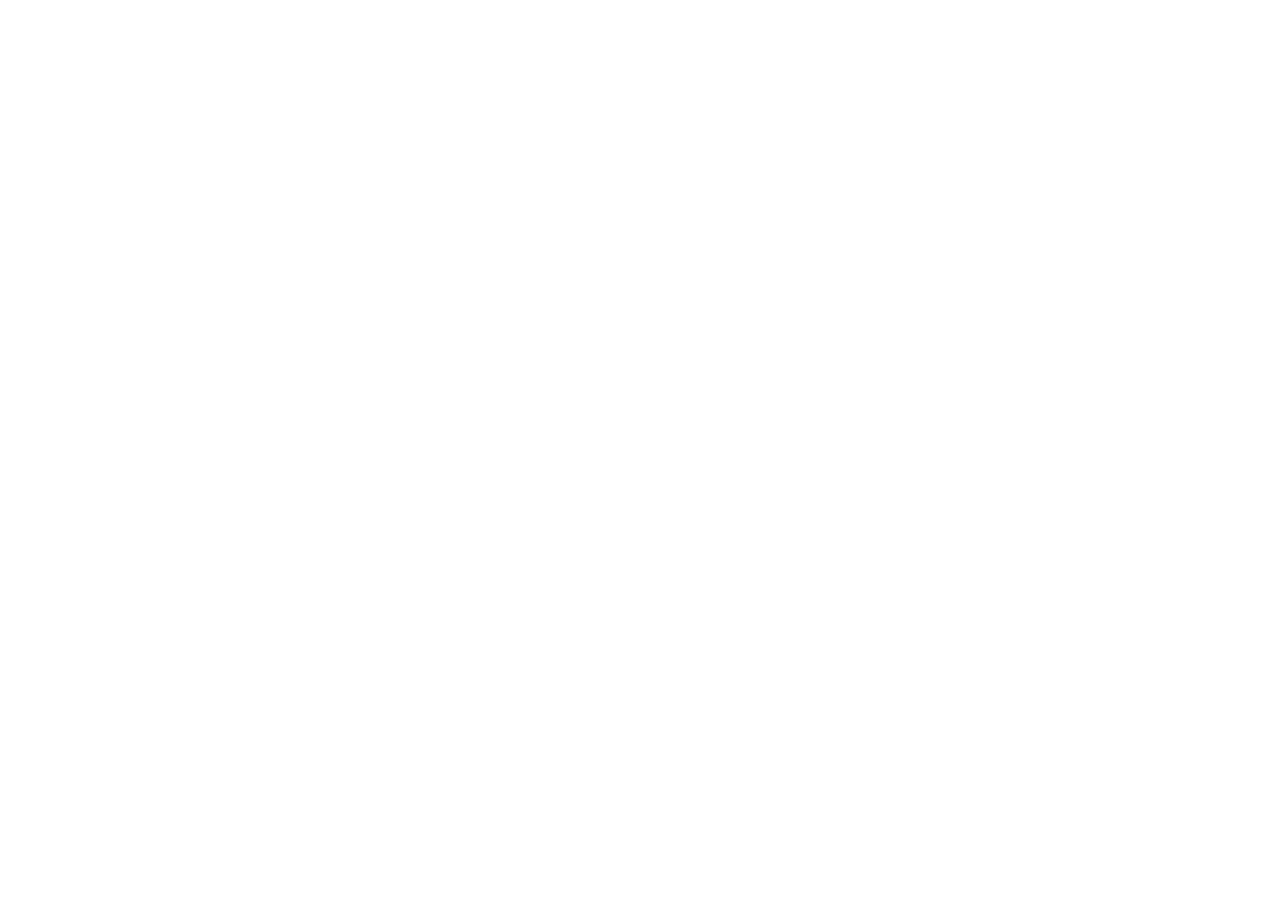
==== index.html @ 0158d857 "first commit" ====
<!DOCTYPE html>
<html lang="en">
<head>
    <meta charset="UTF-8">
    <meta http-equiv="X-UA-Compatible" content="IE=edge">
    <meta name="viewport" content="width=device-width, initial-scale=1.0">
    <title>My first github Try</title>
</head>
<body>
    
</body>
</html>
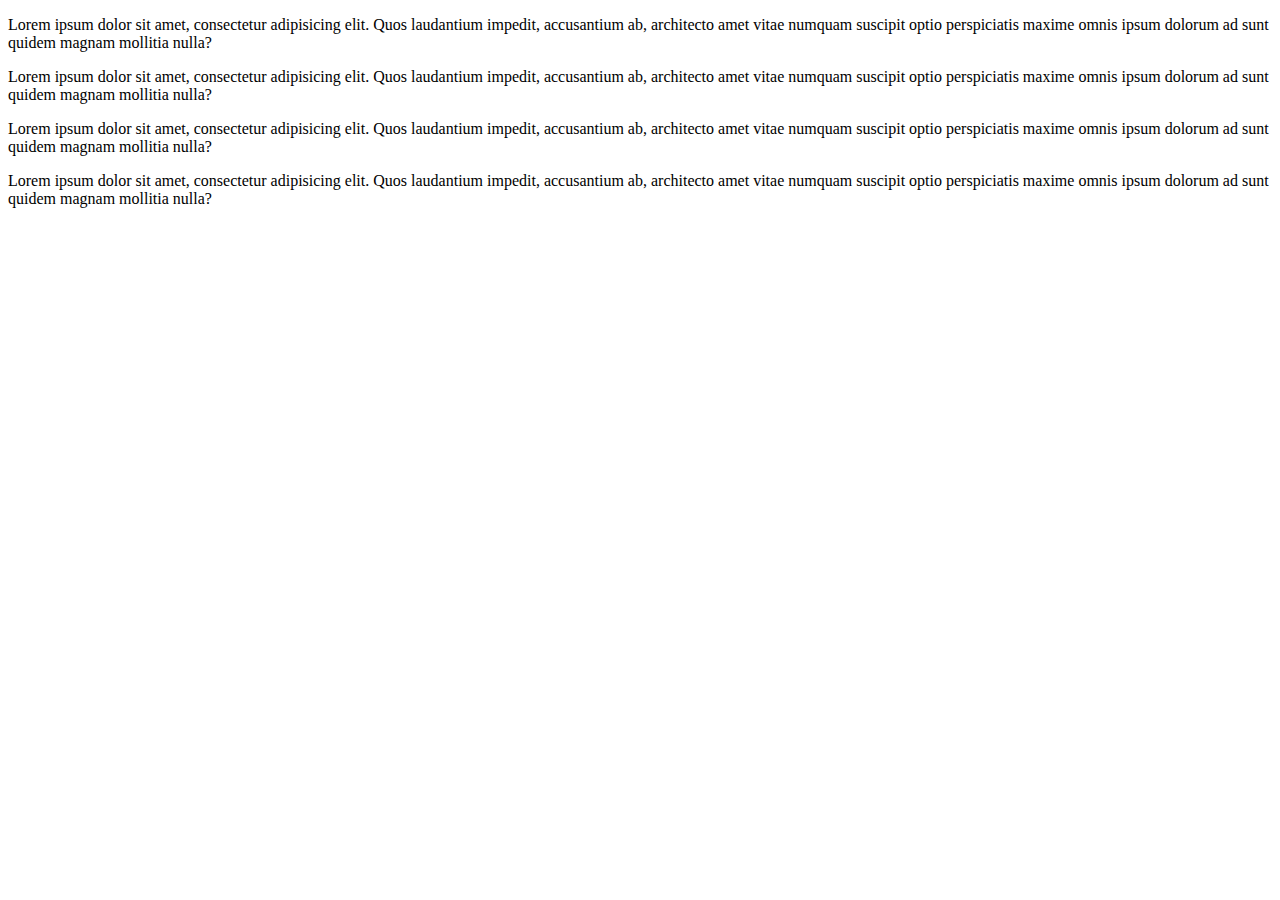
==== commit 6efcda62: "hi" ====
--- a/index.html
+++ b/index.html
@@ -7,6 +7,9 @@
     <title>My first github Try</title>
 </head>
 <body>
-    
+    <p>Lorem ipsum dolor sit amet, consectetur adipisicing elit. Quos laudantium impedit, accusantium ab, architecto amet vitae numquam suscipit optio perspiciatis maxime omnis ipsum dolorum ad sunt quidem magnam mollitia nulla?</p>
+    <p>Lorem ipsum dolor sit amet, consectetur adipisicing elit. Quos laudantium impedit, accusantium ab, architecto amet vitae numquam suscipit optio perspiciatis maxime omnis ipsum dolorum ad sunt quidem magnam mollitia nulla?</p>
+    <p>Lorem ipsum dolor sit amet, consectetur adipisicing elit. Quos laudantium impedit, accusantium ab, architecto amet vitae numquam suscipit optio perspiciatis maxime omnis ipsum dolorum ad sunt quidem magnam mollitia nulla?</p>
+    <p>Lorem ipsum dolor sit amet, consectetur adipisicing elit. Quos laudantium impedit, accusantium ab, architecto amet vitae numquam suscipit optio perspiciatis maxime omnis ipsum dolorum ad sunt quidem magnam mollitia nulla?</p>
 </body>
 </html>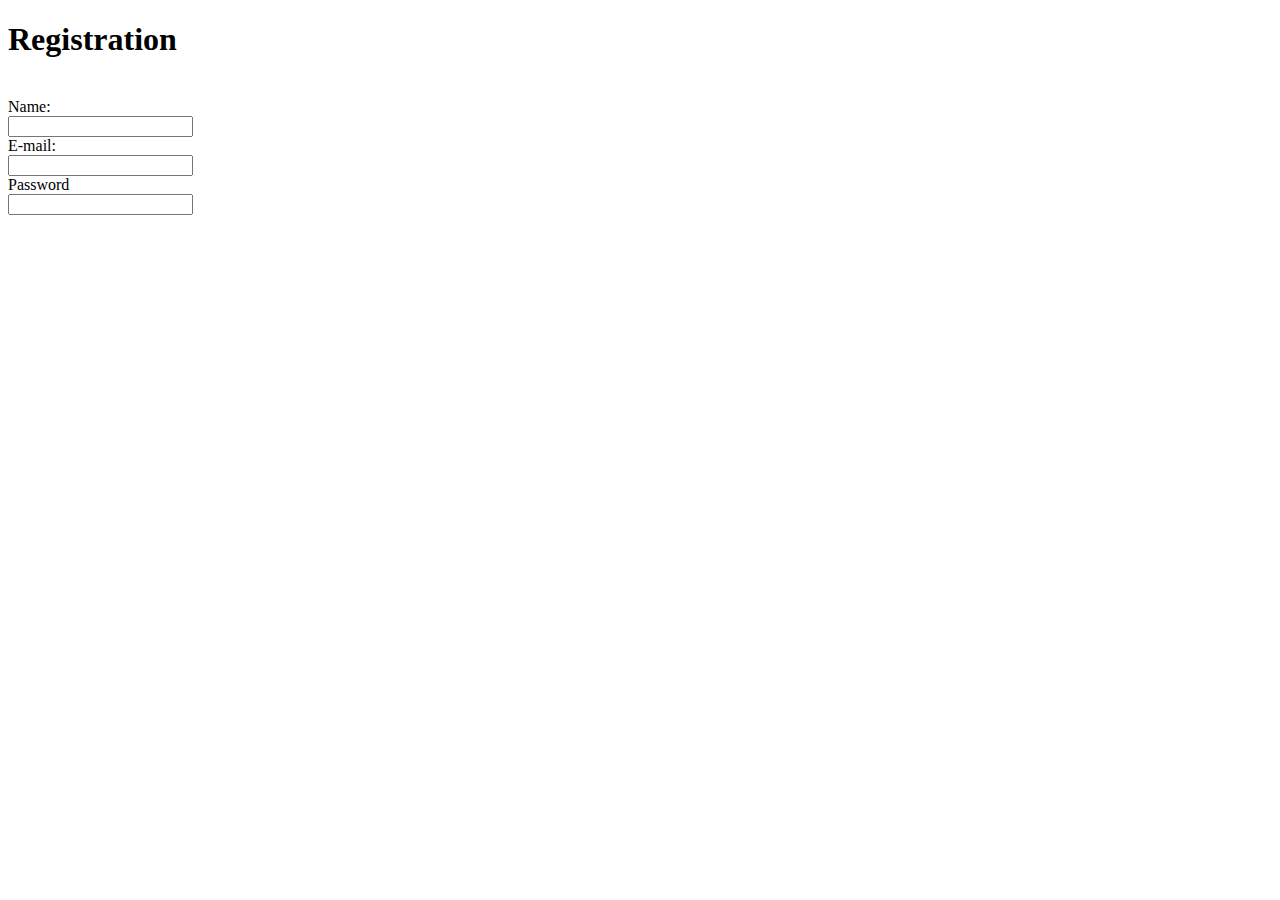
==== commit 799826e8: "git modifie" ====
--- a/index.html
+++ b/index.html
@@ -2,14 +2,25 @@
 <html lang="en">
 <head>
     <meta charset="UTF-8">
-    <meta http-equiv="X-UA-Compatible" content="IE=edge">
     <meta name="viewport" content="width=device-width, initial-scale=1.0">
-    <title>My first github Try</title>
+    <title>My New project</title>
+    <link rel="shortcut icon" href="home.png" type="image/x-icon">
+    <link rel="stylesheet" href="style.css">
+
 </head>
 <body>
-    <p>Lorem ipsum dolor sit amet, consectetur adipisicing elit. Quos laudantium impedit, accusantium ab, architecto amet vitae numquam suscipit optio perspiciatis maxime omnis ipsum dolorum ad sunt quidem magnam mollitia nulla?</p>
-    <p>Lorem ipsum dolor sit amet, consectetur adipisicing elit. Quos laudantium impedit, accusantium ab, architecto amet vitae numquam suscipit optio perspiciatis maxime omnis ipsum dolorum ad sunt quidem magnam mollitia nulla?</p>
-    <p>Lorem ipsum dolor sit amet, consectetur adipisicing elit. Quos laudantium impedit, accusantium ab, architecto amet vitae numquam suscipit optio perspiciatis maxime omnis ipsum dolorum ad sunt quidem magnam mollitia nulla?</p>
-    <p>Lorem ipsum dolor sit amet, consectetur adipisicing elit. Quos laudantium impedit, accusantium ab, architecto amet vitae numquam suscipit optio perspiciatis maxime omnis ipsum dolorum ad sunt quidem magnam mollitia nulla?</p>
+   <form action="">
+<h1>Registration</h1><br>
+<label for="name">Name:</label><br>
+<input type="text"><br>
+<label for="email">E-mail:</label><br>
+<input type="email" name="email" id=""><br>
+<label for="Password">Password</label><br>
+<input type="password" name="Password" id=""><br>
+
+
+   </form>
+
+
 </body>
 </html>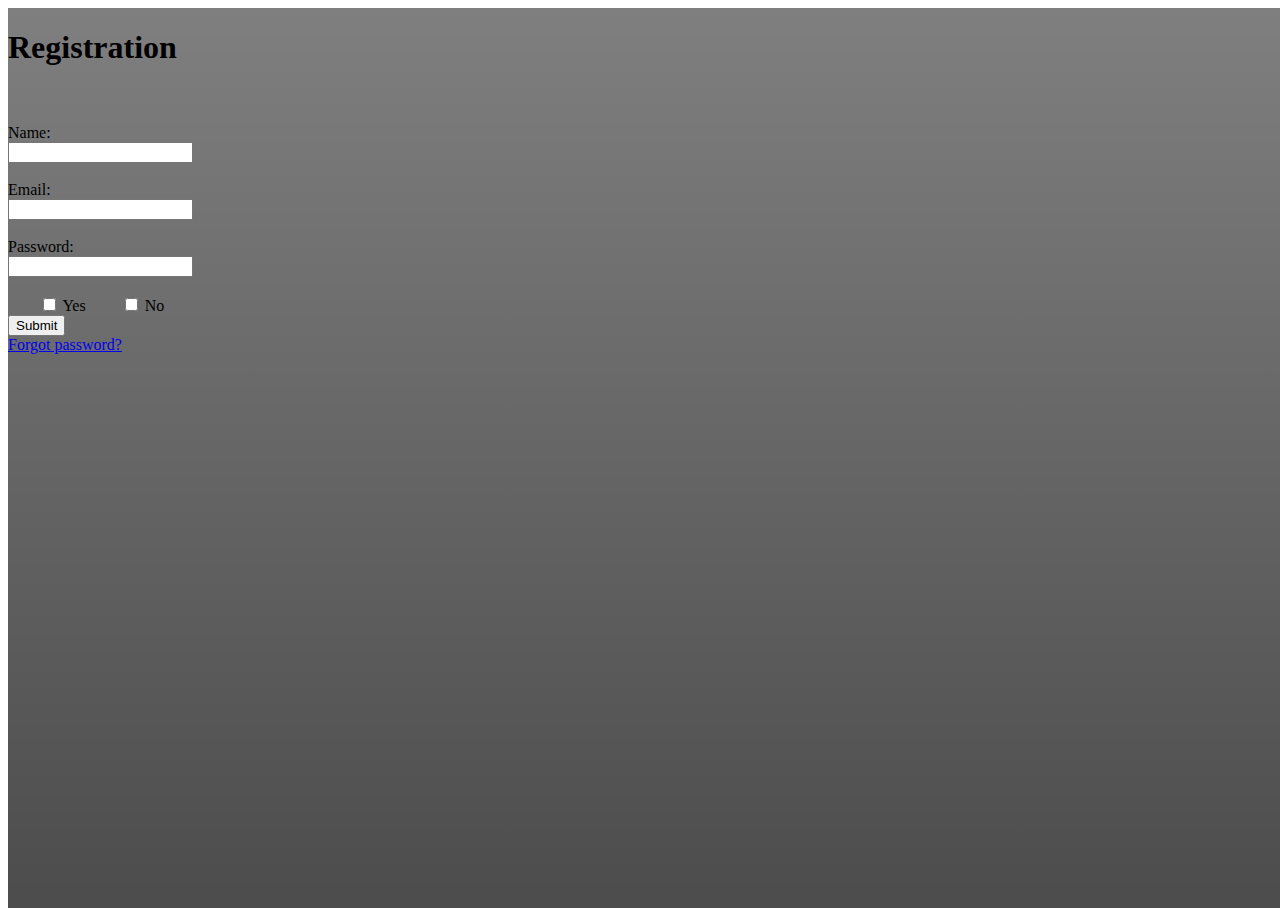
==== commit 5f93f1ce: "registration" ====
--- a/index.html
+++ b/index.html
@@ -9,18 +9,24 @@
 
 </head>
 <body>
-   <form action="">
-<h1>Registration</h1><br>
-<label for="name">Name:</label><br>
-<input type="text"><br>
-<label for="email">E-mail:</label><br>
-<input type="email" name="email" id=""><br>
-<label for="Password">Password</label><br>
-<input type="password" name="Password" id=""><br>
-
-
-   </form>
-
+    <div class="login_body">
+        <form action="#" class="login">
+          <h1>Registration</h1>
+          <br><br>
+          <label for="name">Name:</label><br>
+          <input type="text"><br><br>
+          <label for="email">Email:</label><br>
+          <input type="email" name="email"><br><br>
+          <label for="Password">Password:</label><br>
+          <input type="password"><br><br>
+          <input type="checkbox"  id="check1" style="margin-left: 35px;">
+          <label for="check1">Yes</label>
+          <input type="checkbox"  id="no" style="margin-left: 35px;">
+          <label for="no">No</label><br>
+          <button class="btn btn-primary">Submit</button><br>
+          <a href="#">Forgot password?</a>
+        </form>
+        </div>
 
 </body>
 </html>--- a/style.css
+++ b/style.css
@@ -0,0 +1,11 @@
+
+.login_body{
+
+    background-image: linear-gradient(rgba(0, 0, 0, 0.5),rgba(0, 0, 0, 0.7)),url(img/pexels-pixabay-36717.jpg);
+    background-size: cover;
+    background-position: center;
+    width: 100%;
+    height: 100vh;
+    position: absolute;
+
+}
